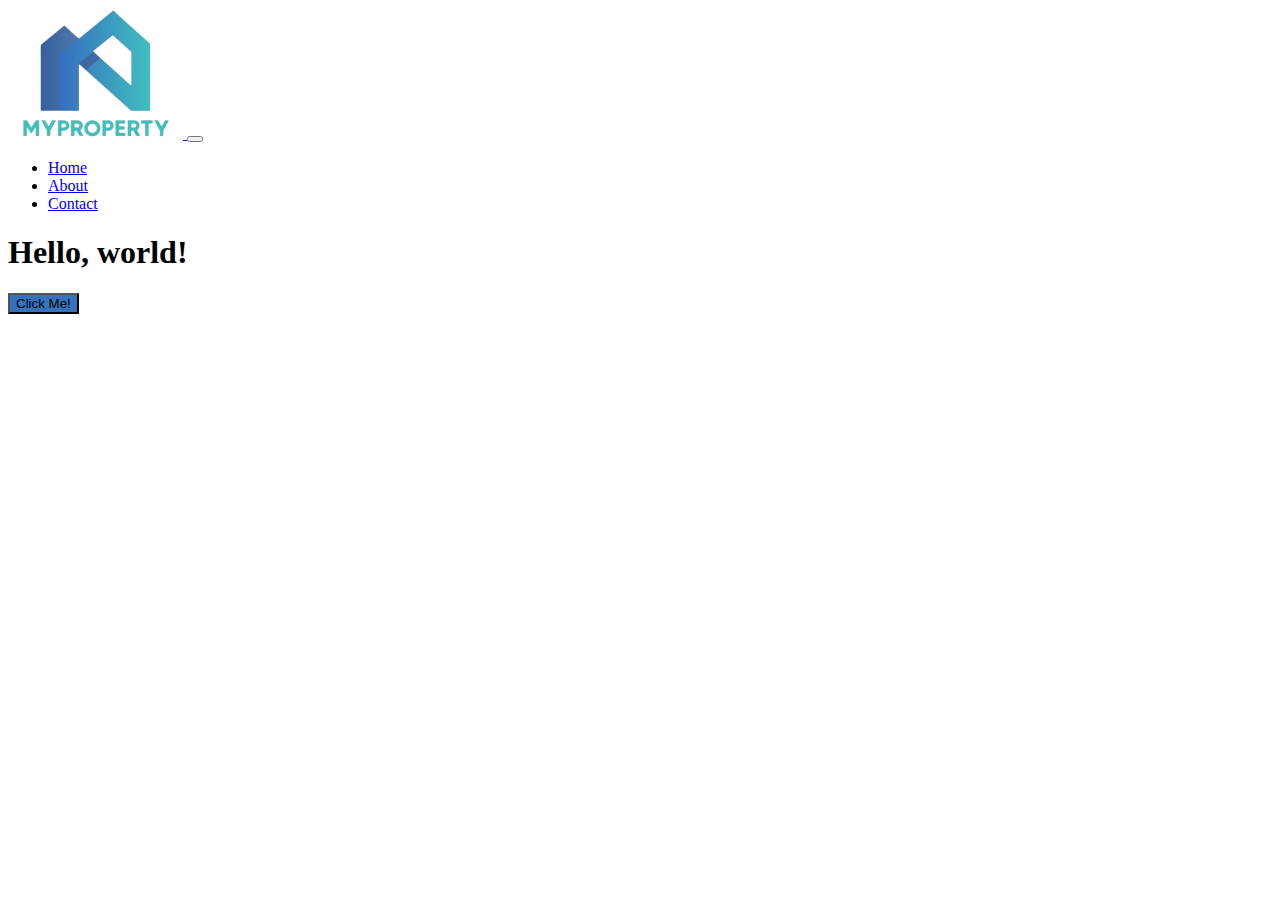
==== index.html @ 2f25d9a8 "mulai project hahay" ====
<!doctype html>
<html lang="en">

<head>
  <!-- Required meta tags -->
  <meta charset="utf-8">
  <meta name="viewport" content="width=device-width, initial-scale=1">

  <!-- Bootstrap CSS -->
  <link href="https://cdn.jsdelivr.net/npm/bootstrap@5.0.2/dist/css/bootstrap.min.css" rel="stylesheet"
    integrity="sha384-EVSTQN3/azprG1Anm3QDgpJLIm9Nao0Yz1ztcQTwFspd3yD65VohhpuuCOmLASjC" crossorigin="anonymous">
  <link rel="stylesheet" href="css/style.css">
  <title>MyProperty</title>
</head>

<body>

  <nav class="navbar container-fluid navbar-expand-lg navbar-light bg-light">
    <a class="navbar-brand" href="#">
      <img src="assets/logo.png" alt="">
    </a>
    <button class="navbar-toggler" type="button" data-toggle="collapse" data-target="#navbarNav" aria-controls="navbarNav" aria-expanded="false" aria-label="Toggle navigation">
      <span class="navbar-toggler-icon"></span>
    </button>
    <div class="collapse navbar-collapse" id="navbarNav">
      <ul class="navbar-nav mx-auto">
        <li class="nav-item active">
          <a class="nav-link" href="#">Home</a>
        </li>
        <li class="nav-item">
          <a class="nav-link" href="#">About</a>
        </li>
        <li class="nav-item">
          <a class="nav-link" href="#">Contact</a>
        </li>
      </ul>
    </div>
  </nav>
  

  <header class="container-fluid">
      <h1>Hello, world!</h1> 
        <div class="d-grid gap-2">
          <button class="btn btn-primary" type="button">Click Me!</button>
        </div>
      </div>
    </div>
  </header>

  <section>
  </section>

  <script src="https://cdn.jsdelivr.net/npm/bootstrap@5.0.2/dist/js/bootstrap.bundle.min.js"
    integrity="sha384-MrcW6ZMFYlzcLA8Nl+NtUVF0sA7MsXsP1UyJoMp4YLEuNSfAP+JcXn/tWtIaxVXM"
    crossorigin="anonymous"></script>

</body>

</html>
---- css/style.css ----
.navbar-light {
    background-color: white !important;
}

.bg-light {
    background-color: white !important;
}

.navbar-primary {
    background-color: #3573C0 !important;
}

.bg-primary {
    background-color: #3573C0 !important;
}

.btn-primary {
    background-color: #3573C0 !important;
}

.margin-content{
    margin: 0 3% 0 3%;
}
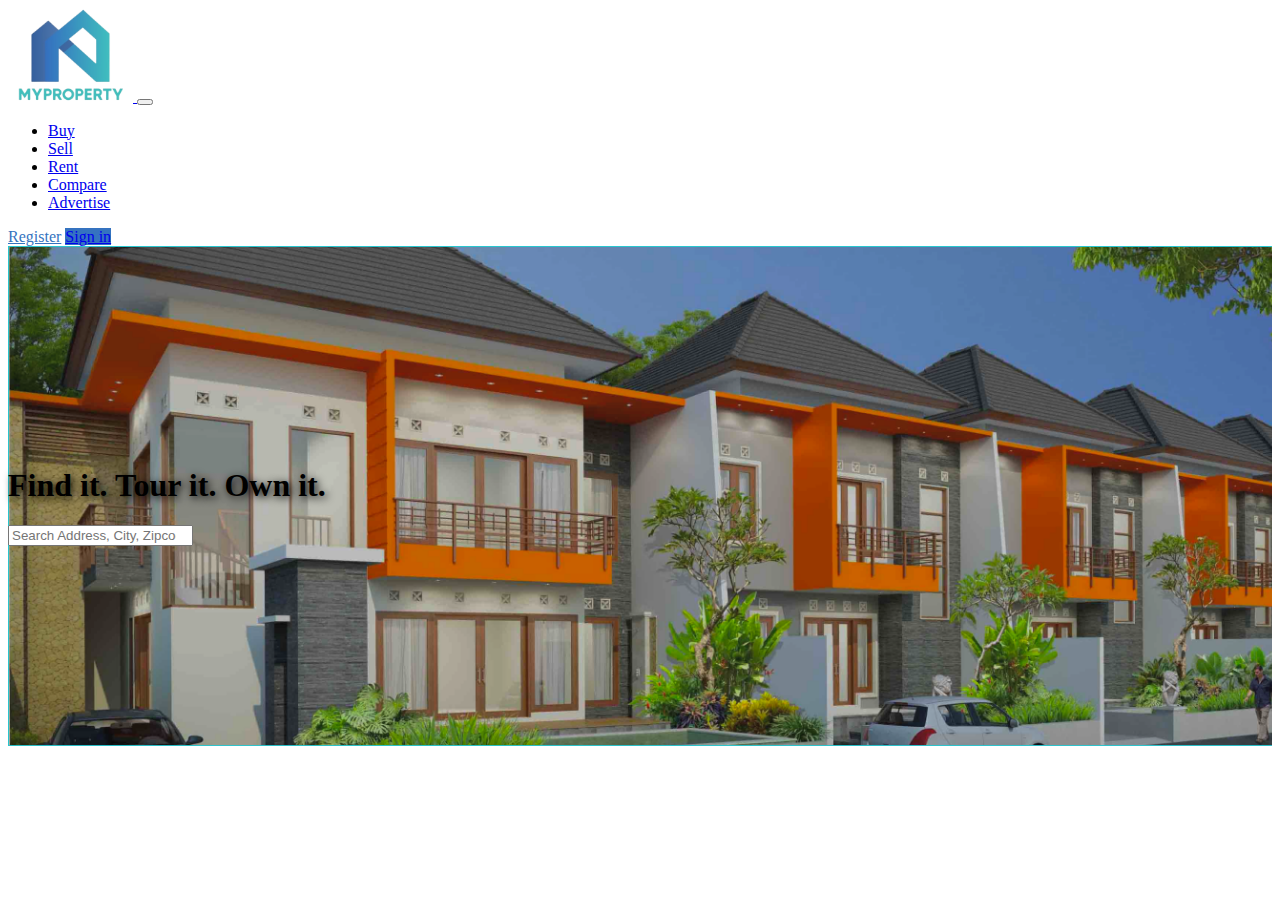
==== commit 649a1ffa: "home pertama up" ====
--- a/index.html
+++ b/index.html
@@ -15,39 +15,48 @@
 
 <body>
 
-  <nav class="navbar container-fluid navbar-expand-lg navbar-light bg-light">
+  <nav class="navbar container navbar-expand-lg navbar-light bg-light px-5">
     <a class="navbar-brand" href="#">
-      <img src="assets/logo.png" alt="">
+      <img src="assets/logo.png" width="125" alt="">
     </a>
-    <button class="navbar-toggler" type="button" data-toggle="collapse" data-target="#navbarNav" aria-controls="navbarNav" aria-expanded="false" aria-label="Toggle navigation">
+    <button class="navbar-toggler" type="button" data-toggle="collapse" data-target="#navbarNav"
+      aria-controls="navbarNav" aria-expanded="false" aria-label="Toggle navigation">
       <span class="navbar-toggler-icon"></span>
     </button>
-    <div class="collapse navbar-collapse" id="navbarNav">
-      <ul class="navbar-nav mx-auto">
+    <div class="collapse navbar-collapse justify-content-center" id="navbarNav">
+      <ul class="navbar-nav mr-auto">
         <li class="nav-item active">
-          <a class="nav-link" href="#">Home</a>
+          <a class="nav-link" href="#">Buy</a>
         </li>
         <li class="nav-item">
-          <a class="nav-link" href="#">About</a>
+          <a class="nav-link" href="#">Sell</a>
         </li>
         <li class="nav-item">
-          <a class="nav-link" href="#">Contact</a>
+          <a class="nav-link" href="#">Rent</a>
+        </li>
+        <li class="nav-item">
+          <a class="nav-link" href="#">Compare</a>
+        </li>
+        <li class="nav-item">
+          <a class="nav-link" href="#">Advertise</a>
         </li>
       </ul>
     </div>
+    <form class="form-inline my-2 my-lg-0">
+      <a class="btn btn-outline-primary my-2 my-sm-0" href="register.html">Register</a>
+      <a class="btn btn-primary my-2 my-sm-0" href="signin.html">Sign in</a>
+    </form>
   </nav>
-  
 
-  <header class="container-fluid">
-      <h1>Hello, world!</h1> 
-        <div class="d-grid gap-2">
-          <button class="btn btn-primary" type="button">Click Me!</button>
-        </div>
-      </div>
-    </div>
+  <header class="container-fluid header-home padding-header">
+    <h1 class="text-light text-center custom-shadow">Find it. Tour it. Own it.</h1>
+    <form class="form-inline my-2 my-lg-0 mx-auto search-home">
+      <input class="form-control mr-sm-2" type="search" placeholder="Search Address, City, Zipcode, Region" aria-label="Search">
+    </form>
   </header>
 
-  <section>
+  <section class="newly-advertised-home">
+    <h1></h1>
   </section>
 
   <script src="https://cdn.jsdelivr.net/npm/bootstrap@5.0.2/dist/js/bootstrap.bundle.min.js"
--- a/css/style.css
+++ b/css/style.css
@@ -18,6 +18,46 @@
     background-color: #3573C0 !important;
 }
 
-.margin-content{
+.btn-primary:hover {
+    color: #3573C0;
+    border-color: #3573C0;
+    background-color: white !important;
+}
+
+.btn-outline-primary {
+    color: #3573C0;
+    border-color: #3573C0;
+}
+
+.btn-outline-primary:hover {
+    color: white;
+    border-color: white;
+    background-color: #3573C0 !important;
+}
+
+.margin-content {
     margin: 0 3% 0 3%;
+}
+
+.padding-content {
+    padding: 0 250px 0 250px;
+}
+
+.padding-header{
+    padding-top: 200px;
+    padding-bottom: 200px;
+}
+
+.custom-shadow {
+    text-shadow: 2px 2px 8px #000000;
+}
+
+.search-home {
+    width: 70%;
+}
+
+.header-home{
+    background-image: url('/assets/home/Rectangle\ 1.png');
+    background-repeat: no-repeat;
+    background-size: cover;
 }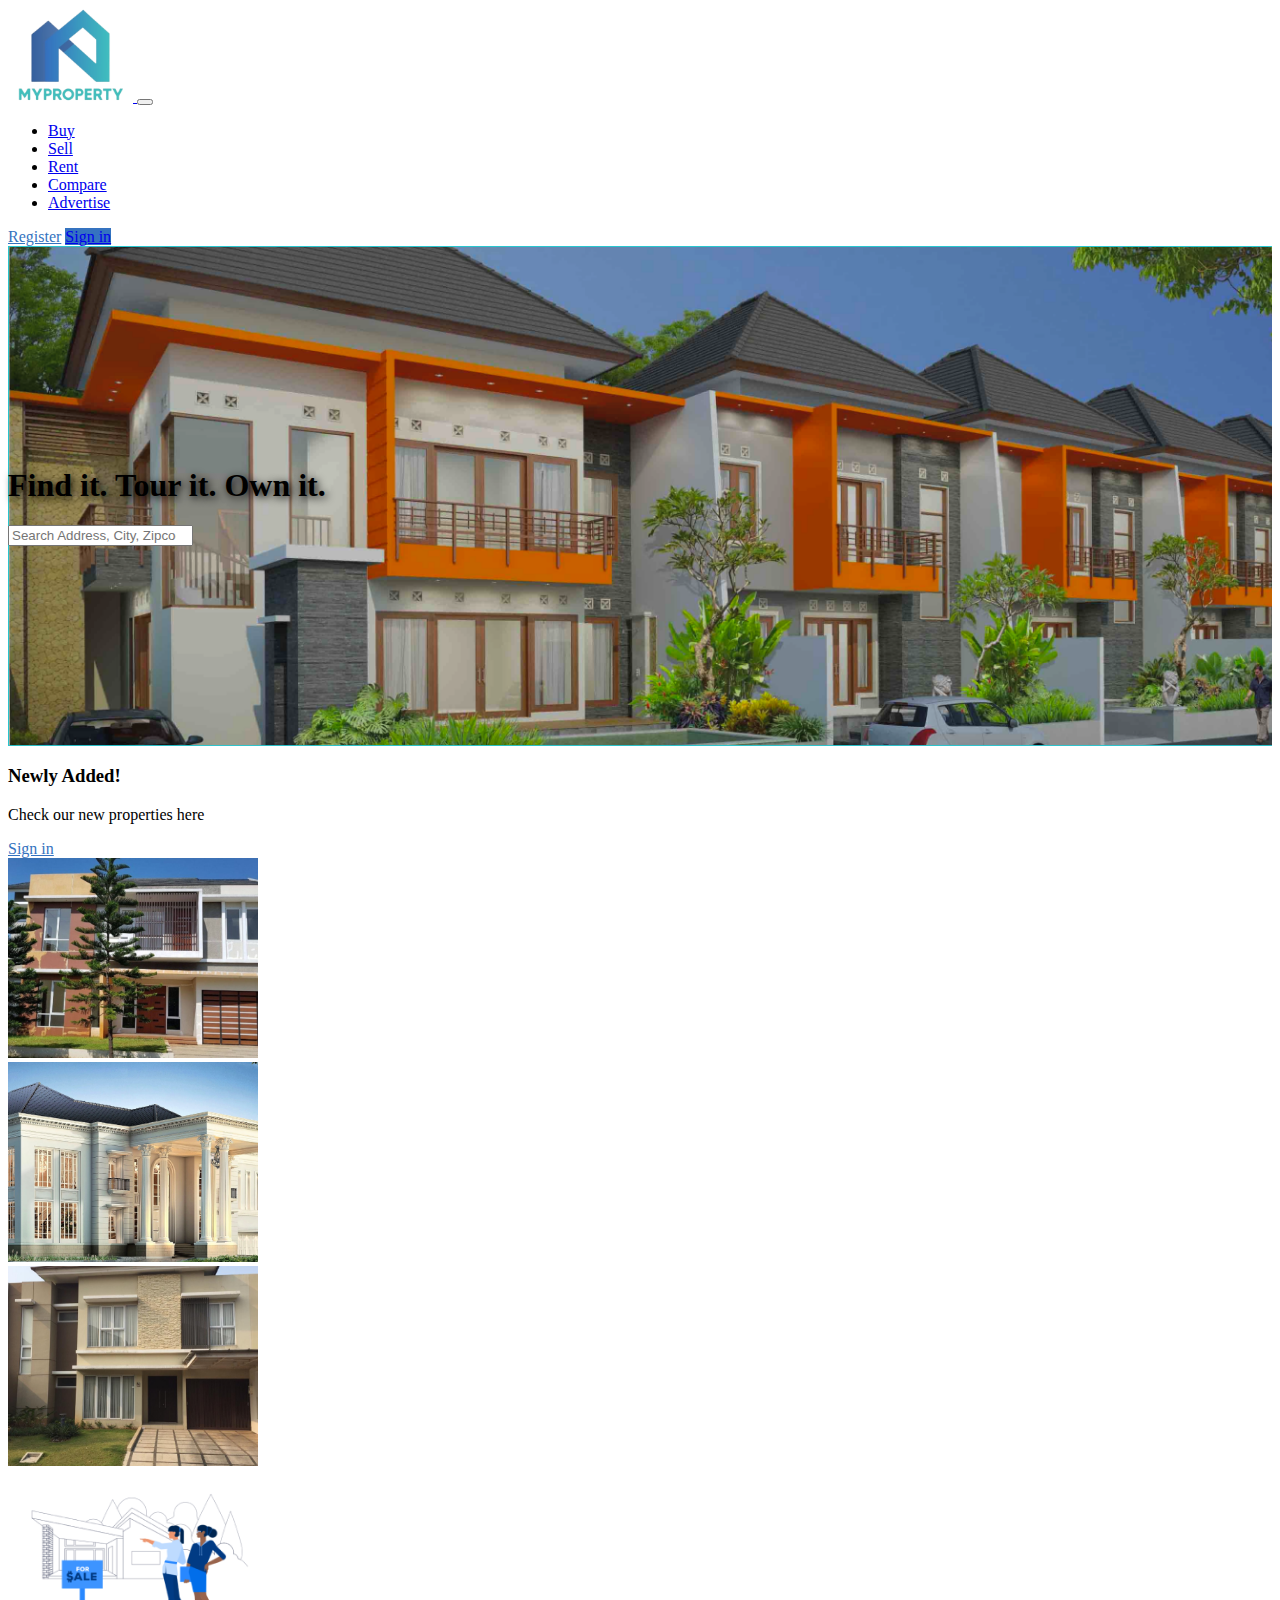
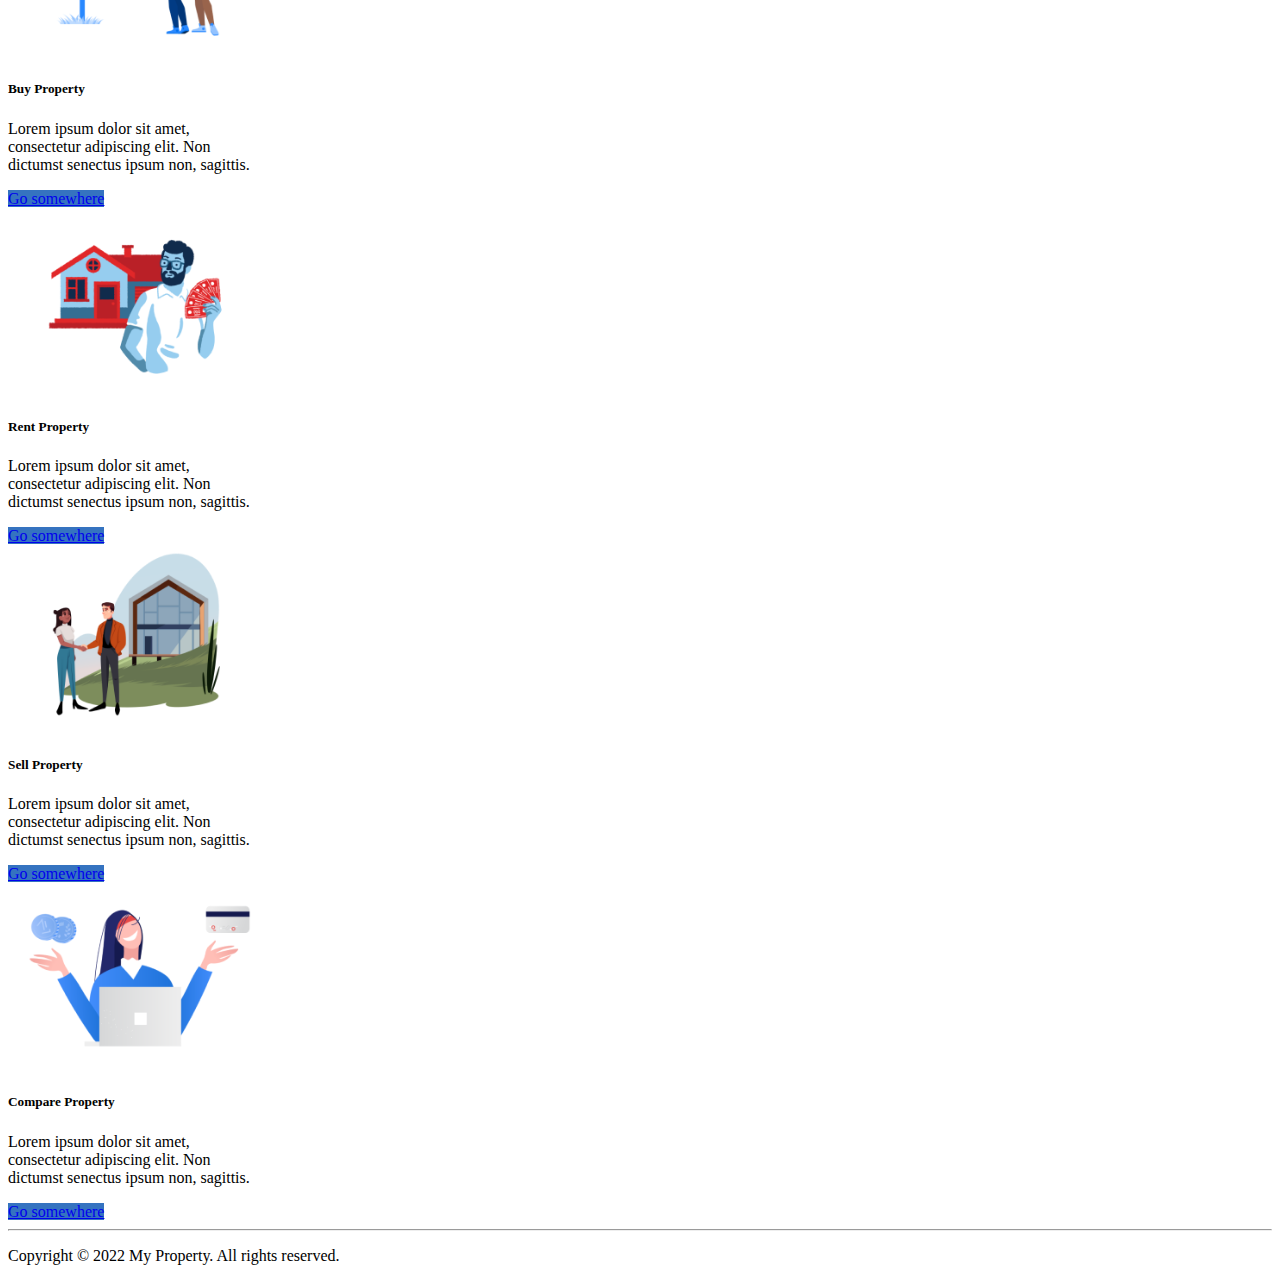
==== commit 49b2682b: "update again home" ====
--- a/index.html
+++ b/index.html
@@ -48,16 +48,103 @@
     </form>
   </nav>
 
-  <header class="container-fluid header-home padding-header">
+  <header class="container-fluid header-home padding-header" id="header-home">
     <h1 class="text-light text-center custom-shadow">Find it. Tour it. Own it.</h1>
     <form class="form-inline my-2 my-lg-0 mx-auto search-home">
-      <input class="form-control mr-sm-2" type="search" placeholder="Search Address, City, Zipcode, Region" aria-label="Search">
+      <input class="form-control mr-sm-2" type="search" placeholder="Search Address, City, Zipcode, Region"
+        aria-label="Search">
     </form>
   </header>
 
-  <section class="newly-advertised-home">
-    <h1></h1>
+  <section class="container newly-advertised-home py-5" id="newly-advertised-home">
+    <div class="row">
+      <div class="col-lg-3 my-auto text-center">
+        <h3>Newly Added!</h3>
+        <p>Check our new properties here</p>
+        <a class="btn btn-outline-primary my-2 my-sm-0" href="signin.html">Sign in</a>
+      </div>
+      <div class="col-lg-9">
+        <div class="row">
+          <div class="col">
+            <a href="#">
+              <img src="assets/properties/image 7.png" class="property-pics" alt="">
+            </a>
+          </div>
+          <div class="col">
+            <a href="#">
+              <img src="assets/properties/image 8.png" class="property-pics" alt="">
+            </a>
+          </div>
+          <div class="col">
+            <a href="#">
+              <img src="assets/properties/image 6.png" class="property-pics" alt="">
+            </a>
+          </div>
+        </div>
+      </div>
+    </div>
   </section>
+
+  <section class="container">
+    <div class="row">
+      <div class="col-lg-3">
+        <div class="card text-center mb-2" style="width: 16rem;">
+          <div class="card-body">
+            <img src="assets/cartoon/House For Sale.png" width="100%" alt="">
+            <h5 class="card-title">Buy Property</h5>
+            <p class="card-text">Lorem ipsum dolor sit amet, consectetur adipiscing elit. Non dictumst senectus ipsum
+              non, sagittis.</p>
+            <a href="#" class="btn btn-primary">Go somewhere</a>
+          </div>
+        </div>
+      </div>
+      <div class="col-lg-3">
+        <div class="card text-center mb-2" style="width: 16rem;">
+          <div class="card-body">
+            <img src="assets/cartoon/Buying a house.png" width="100%" alt="">
+            <h5 class="card-title">Rent Property</h5>
+            <p class="card-text">Lorem ipsum dolor sit amet, consectetur adipiscing elit. Non dictumst senectus ipsum
+              non, sagittis.</p>
+            <a href="#" class="btn btn-primary">Go somewhere</a>
+          </div>
+        </div>
+      </div>
+      <div class="col-lg-3">
+        <div class="card text-center mb-2" style="width: 16rem;">
+          <div class="card-body">
+            <img src="assets/cartoon/Profitable deal on the sale of the house.png" width="100%" alt="">
+            <h5 class="card-title">Sell Property</h5>
+            <p class="card-text">Lorem ipsum dolor sit amet, consectetur adipiscing elit. Non dictumst senectus ipsum
+              non, sagittis.</p>
+            <a href="#" class="btn btn-primary">Go somewhere</a>
+          </div>
+        </div>
+      </div>
+      <div class="col-lg-3">
+        <div class="card text-center mb-2" style="width: 16rem;">
+          <div class="card-body">
+            <img src="assets/cartoon/Payment options.png" width="100%" alt="">
+            <h5 class="card-title">Compare Property</h5>
+            <p class="card-text">Lorem ipsum dolor sit amet, consectetur adipiscing elit. Non dictumst senectus ipsum
+              non, sagittis.</p>
+            <a href="#" class="btn btn-primary">Go somewhere</a>
+          </div>
+        </div>
+      </div>
+    </div>
+  </section>
+
+  <footer>
+    <hr>
+    <div class="container text-center py-2">
+      <p class="mb-0">Copyright &copy; 2022 My Property. All rights reserved.</p>
+      <a href="#"><i class="fab fa-instagram fa-lg"></i></a>
+      <a href="#"><i class="fab fa-facebook-f fa-lg"></i></a>
+      <a href="#"><i class="fab fa-whatsapp fa-lg"></i></a>
+      <a href="#"><i class="fab fa-twitter fa-lg"></i></a>
+    </div>
+  </footer>
+  
 
   <script src="https://cdn.jsdelivr.net/npm/bootstrap@5.0.2/dist/js/bootstrap.bundle.min.js"
     integrity="sha384-MrcW6ZMFYlzcLA8Nl+NtUVF0sA7MsXsP1UyJoMp4YLEuNSfAP+JcXn/tWtIaxVXM"
--- a/css/style.css
+++ b/css/style.css
@@ -43,7 +43,7 @@
     padding: 0 250px 0 250px;
 }
 
-.padding-header{
+.padding-header {
     padding-top: 200px;
     padding-bottom: 200px;
 }
@@ -56,7 +56,19 @@
     width: 70%;
 }
 
-.header-home{
+.property-pics {
+    object-fit: cover;
+    object-position: center;
+    width: 250px;
+    height: 200px;
+    transition: transform 1.5s;
+}
+
+.property-pics:hover {
+    transform: scale(1.2);
+}
+
+.header-home {
     background-image: url('/assets/home/Rectangle\ 1.png');
     background-repeat: no-repeat;
     background-size: cover;
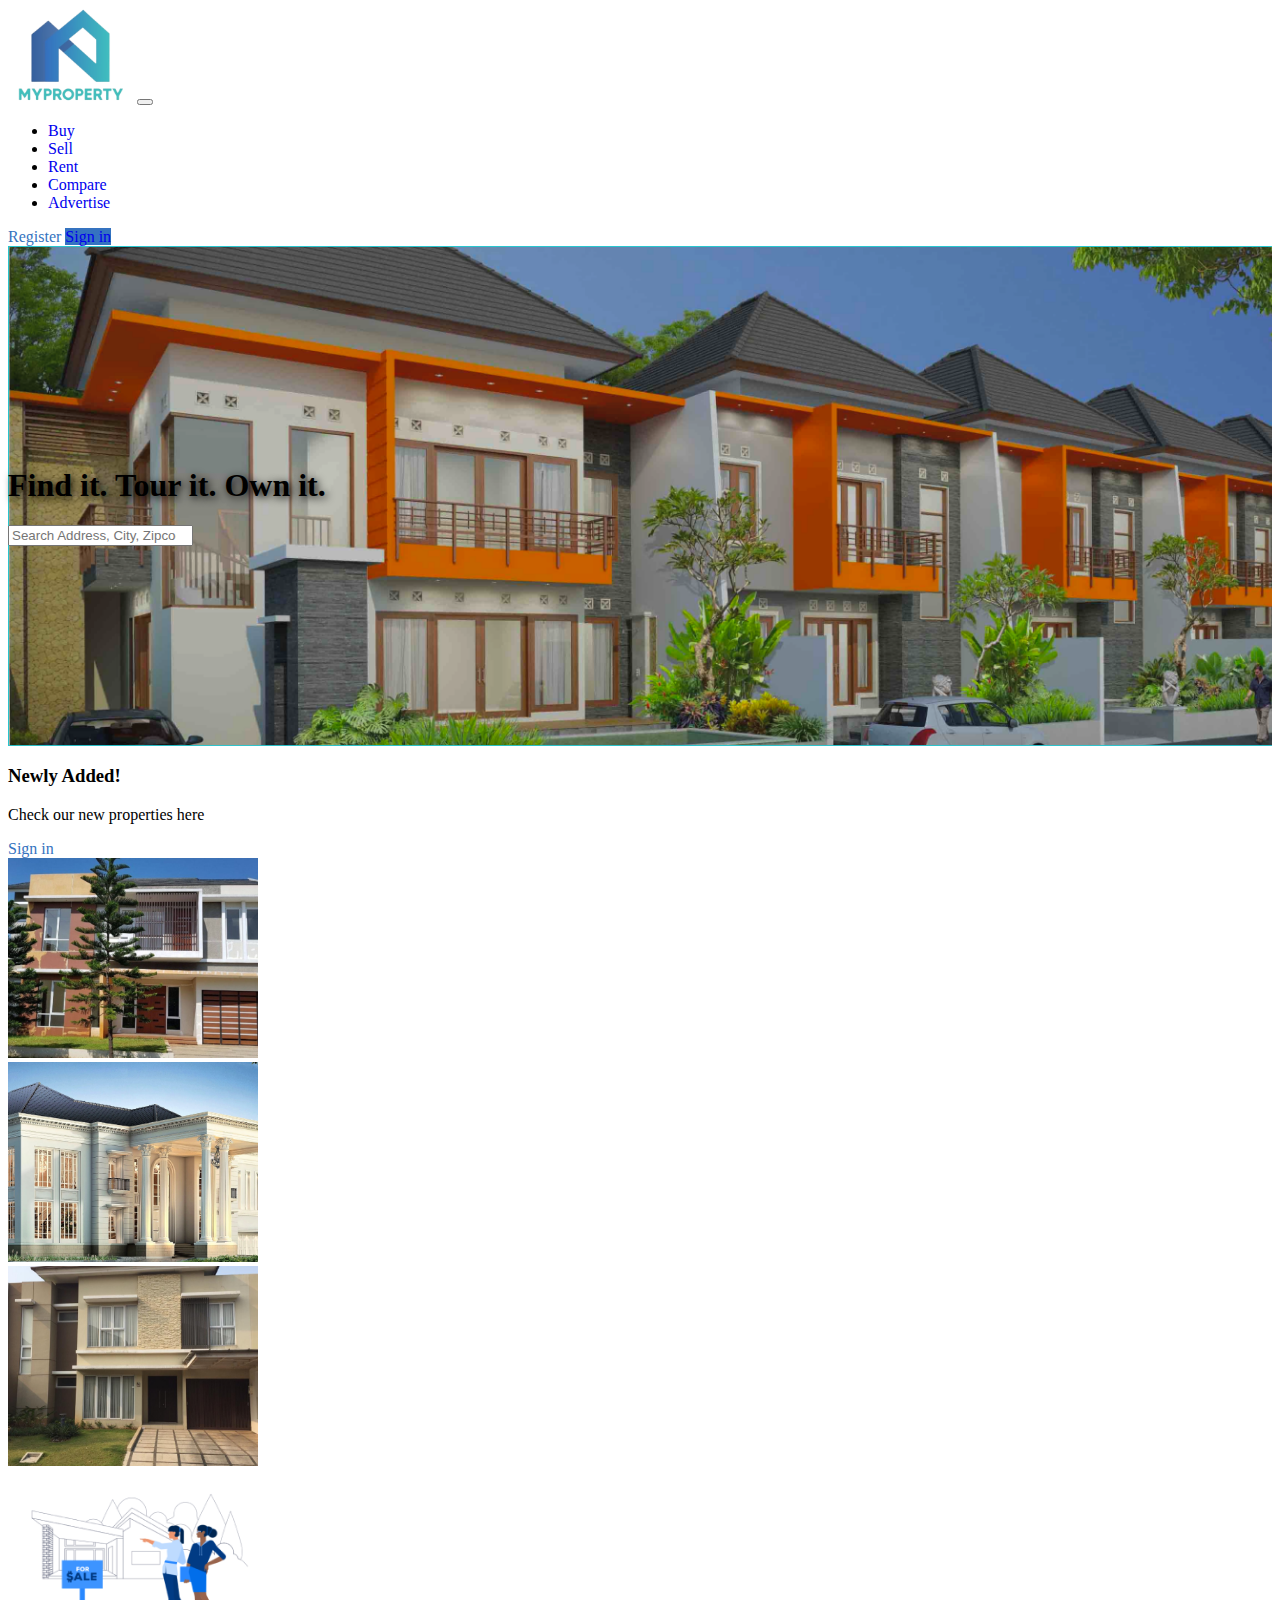
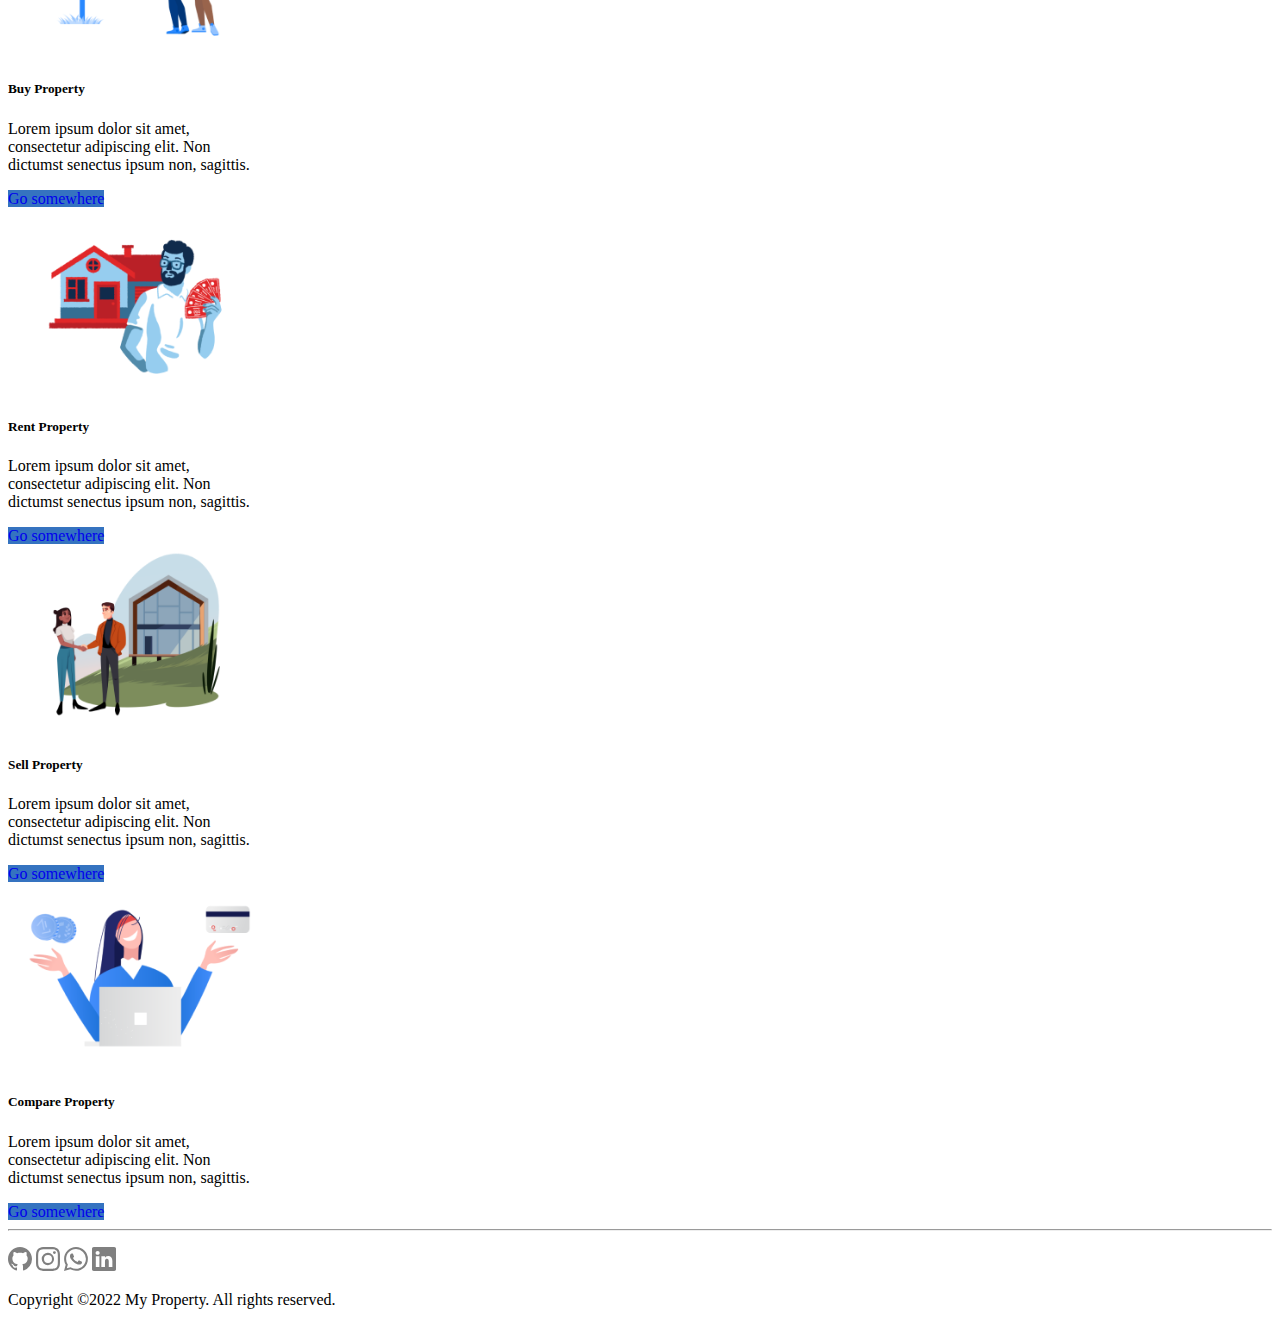
==== commit 001ad2f2: "new update 19:51 02/01/2023" ====
--- a/index.html
+++ b/index.html
@@ -9,8 +9,15 @@
   <!-- Bootstrap CSS -->
   <link href="https://cdn.jsdelivr.net/npm/bootstrap@5.0.2/dist/css/bootstrap.min.css" rel="stylesheet"
     integrity="sha384-EVSTQN3/azprG1Anm3QDgpJLIm9Nao0Yz1ztcQTwFspd3yD65VohhpuuCOmLASjC" crossorigin="anonymous">
-  <link rel="stylesheet" href="css/style.css">
-  <title>MyProperty</title>
+  <link rel="stylesheet" href="https://cdnjs.cloudflare.com/ajax/libs/font-awesome/5.15.3/css/all.min.css"
+    integrity="sha512-QDhvnMx6W8Udwnf/M5zDRZvbXo6U8KjQhJ6UaL6U+C6U8h6UaK6UJqZ9CyWZ+8MZJ1Yh5jzkQ2WIJ1RzJnEjKQ=="
+    crossorigin="anonymous" />
+  <link href="https://cdn.jsdelivr.net/npm/bootstrap@5.3.0-alpha1/dist/css/bootstrap.min.css" rel="stylesheet"
+    integrity="sha384-GLhlTQ8iRABdZLl6O3oVMWSktQOp6b7In1Zl3/Jr59b6EGGoI1aFkw7cmDA6j6gD" crossorigin="anonymous">
+</head>
+
+<link rel="stylesheet" href="css/style.css">
+<title>MyProperty</title>
 </head>
 
 <body>
@@ -60,7 +67,7 @@
     <div class="row">
       <div class="col-lg-3 my-auto text-center">
         <h3>Newly Added!</h3>
-        <p>Check our new properties here</p>
+        <p class="opacity-50">Check our new properties here</p>
         <a class="btn btn-outline-primary my-2 my-sm-0" href="signin.html">Sign in</a>
       </div>
       <div class="col-lg-9">
@@ -134,22 +141,48 @@
     </div>
   </section>
 
-  <footer>
+  <footer class="footer mt-5" id="footer">
     <hr>
-    <div class="container text-center py-2">
-      <p class="mb-0">Copyright &copy; 2022 My Property. All rights reserved.</p>
-      <a href="#"><i class="fab fa-instagram fa-lg"></i></a>
-      <a href="#"><i class="fab fa-facebook-f fa-lg"></i></a>
-      <a href="#"><i class="fab fa-whatsapp fa-lg"></i></a>
-      <a href="#"><i class="fab fa-twitter fa-lg"></i></a>
+    <div class="container my-5">
+      <div class="row text-center">
+        <p><a href="https://github.com/nakasigit" class="mx-3">
+            <svg xmlns="http://www.w3.org/2000/svg" width="24" height="24" fill="gray" class="bi bi-github"
+              viewBox="0 0 16 16">
+              <path
+                d="M8 0C3.58 0 0 3.58 0 8c0 3.54 2.29 6.53 5.47 7.59.4.07.55-.17.55-.38 0-.19-.01-.82-.01-1.49-2.01.37-2.53-.49-2.69-.94-.09-.23-.48-.94-.82-1.13-.28-.15-.68-.52-.01-.53.63-.01 1.08.58 1.23.82.72 1.21 1.87.87 2.33.66.07-.52.28-.87.51-1.07-1.78-.2-3.64-.89-3.64-3.95 0-.87.31-1.59.82-2.15-.08-.2-.36-1.02.08-2.12 0 0 .67-.21 2.2.82.64-.18 1.32-.27 2-.27.68 0 1.36.09 2 .27 1.53-1.04 2.2-.82 2.2-.82.44 1.1.16 1.92.08 2.12.51.56.82 1.27.82 2.15 0 3.07-1.87 3.75-3.65 3.95.29.25.54.73.54 1.48 0 1.07-.01 1.93-.01 2.2 0 .21.15.46.55.38A8.012 8.012 0 0 0 16 8c0-4.42-3.58-8-8-8z" />
+            </svg>
+          </a>
+          <a href="https://www.instagram.com/tigissana/" class="mx-3">
+            <svg xmlns="http://www.w3.org/2000/svg" width="24" height="24" fill="gray" class="bi bi-instagram"
+              viewBox="0 0 16 16">
+              <path
+                d="M8 0C5.829 0 5.556.01 4.703.048 3.85.088 3.269.222 2.76.42a3.917 3.917 0 0 0-1.417.923A3.927 3.927 0 0 0 .42 2.76C.222 3.268.087 3.85.048 4.7.01 5.555 0 5.827 0 8.001c0 2.172.01 2.444.048 3.297.04.852.174 1.433.372 1.942.205.526.478.972.923 1.417.444.445.89.719 1.416.923.51.198 1.09.333 1.942.372C5.555 15.99 5.827 16 8 16s2.444-.01 3.298-.048c.851-.04 1.434-.174 1.943-.372a3.916 3.916 0 0 0 1.416-.923c.445-.445.718-.891.923-1.417.197-.509.332-1.09.372-1.942C15.99 10.445 16 10.173 16 8s-.01-2.445-.048-3.299c-.04-.851-.175-1.433-.372-1.941a3.926 3.926 0 0 0-.923-1.417A3.911 3.911 0 0 0 13.24.42c-.51-.198-1.092-.333-1.943-.372C10.443.01 10.172 0 7.998 0h.003zm-.717 1.442h.718c2.136 0 2.389.007 3.232.046.78.035 1.204.166 1.486.275.373.145.64.319.92.599.28.28.453.546.598.92.11.281.24.705.275 1.485.039.843.047 1.096.047 3.231s-.008 2.389-.047 3.232c-.035.78-.166 1.203-.275 1.485a2.47 2.47 0 0 1-.599.919c-.28.28-.546.453-.92.598-.28.11-.704.24-1.485.276-.843.038-1.096.047-3.232.047s-2.39-.009-3.233-.047c-.78-.036-1.203-.166-1.485-.276a2.478 2.478 0 0 1-.92-.598 2.48 2.48 0 0 1-.6-.92c-.109-.281-.24-.705-.275-1.485-.038-.843-.046-1.096-.046-3.233 0-2.136.008-2.388.046-3.231.036-.78.166-1.204.276-1.486.145-.373.319-.64.599-.92.28-.28.546-.453.92-.598.282-.11.705-.24 1.485-.276.738-.034 1.024-.044 2.515-.045v.002zm4.988 1.328a.96.96 0 1 0 0 1.92.96.96 0 0 0 0-1.92zm-4.27 1.122a4.109 4.109 0 1 0 0 8.217 4.109 4.109 0 0 0 0-8.217zm0 1.441a2.667 2.667 0 1 1 0 5.334 2.667 2.667 0 0 1 0-5.334z" />
+            </svg>
+          </a>
+          <a href="https://wa.me/628991651919" class="mx-3">
+            <svg xmlns="http://www.w3.org/2000/svg" width="24" height="24" fill="gray" class="bi bi-whatsapp"
+              viewBox="0 0 16 16">
+              <path
+                d="M13.601 2.326A7.854 7.854 0 0 0 7.994 0C3.627 0 .068 3.558.064 7.926c0 1.399.366 2.76 1.057 3.965L0 16l4.204-1.102a7.933 7.933 0 0 0 3.79.965h.004c4.368 0 7.926-3.558 7.93-7.93A7.898 7.898 0 0 0 13.6 2.326zM7.994 14.521a6.573 6.573 0 0 1-3.356-.92l-.24-.144-2.494.654.666-2.433-.156-.251a6.56 6.56 0 0 1-1.007-3.505c0-3.626 2.957-6.584 6.591-6.584a6.56 6.56 0 0 1 4.66 1.931 6.557 6.557 0 0 1 1.928 4.66c-.004 3.639-2.961 6.592-6.592 6.592zm3.615-4.934c-.197-.099-1.17-.578-1.353-.646-.182-.065-.315-.099-.445.099-.133.197-.513.646-.627.775-.114.133-.232.148-.43.05-.197-.1-.836-.308-1.592-.985-.59-.525-.985-1.175-1.103-1.372-.114-.198-.011-.304.088-.403.087-.088.197-.232.296-.346.1-.114.133-.198.198-.33.065-.134.034-.248-.015-.347-.05-.099-.445-1.076-.612-1.47-.16-.389-.323-.335-.445-.34-.114-.007-.247-.007-.38-.007a.729.729 0 0 0-.529.247c-.182.198-.691.677-.691 1.654 0 .977.71 1.916.81 2.049.098.133 1.394 2.132 3.383 2.992.47.205.84.326 1.129.418.475.152.904.129 1.246.08.38-.058 1.171-.48 1.338-.943.164-.464.164-.86.114-.943-.049-.084-.182-.133-.38-.232z" />
+            </svg>
+          </a>
+          <a href="https://www.linkedin.com/in/annas-sigit-adityo-mulyo-1842b920a/" class="mx-3">
+            <svg xmlns="http://www.w3.org/2000/svg" width="24" height="24" fill="gray" class="bi bi-linkedin"
+              viewBox="0 0 16 16">
+              <path
+                d="M0 1.146C0 .513.526 0 1.175 0h13.65C15.474 0 16 .513 16 1.146v13.708c0 .633-.526 1.146-1.175 1.146H1.175C.526 16 0 15.487 0 14.854V1.146zm4.943 12.248V6.169H2.542v7.225h2.401zm-1.2-8.212c.837 0 1.358-.554 1.358-1.248-.015-.709-.52-1.248-1.342-1.248-.822 0-1.359.54-1.359 1.248 0 .694.521 1.248 1.327 1.248h.016zm4.908 8.212V9.359c0-.216.016-.432.08-.586.173-.431.568-.878 1.232-.878.869 0 1.216.662 1.216 1.634v3.865h2.401V9.25c0-2.22-1.184-3.252-2.764-3.252-1.274 0-1.845.7-2.165 1.193v.025h-.016a5.54 5.54 0 0 1 .016-.025V6.169h-2.4c.03.678 0 7.225 0 7.225h2.4z" />
+            </svg>
+          </a>
+        </p>
+      </div>
+      <div class="row text-center mt-3 opacity-75">
+        <p>Copyright &#169;2022 My Property. All rights reserved.</p>
+      </div>
     </div>
   </footer>
-  
 
-  <script src="https://cdn.jsdelivr.net/npm/bootstrap@5.0.2/dist/js/bootstrap.bundle.min.js"
-    integrity="sha384-MrcW6ZMFYlzcLA8Nl+NtUVF0sA7MsXsP1UyJoMp4YLEuNSfAP+JcXn/tWtIaxVXM"
-    crossorigin="anonymous"></script>
 
-</body>
+  <script src="https://cdn.jsdelivr.net/npm/bootstrap@5.3.0-alpha1/dist/js/bootstrap.bundle.min.js" integrity="sha384-w76AqPfDkMBDXo30jS1Sgez6pr3x5MlQ1ZAGC+nuZB+EYdgRZgiwxhTBTkF7CXvN" crossorigin="anonymous"></script>
+  </body>
 
 </html>--- a/css/style.css
+++ b/css/style.css
@@ -72,4 +72,8 @@
     background-image: url('/assets/home/Rectangle\ 1.png');
     background-repeat: no-repeat;
     background-size: cover;
+}
+
+a{
+    text-decoration: none;
 }